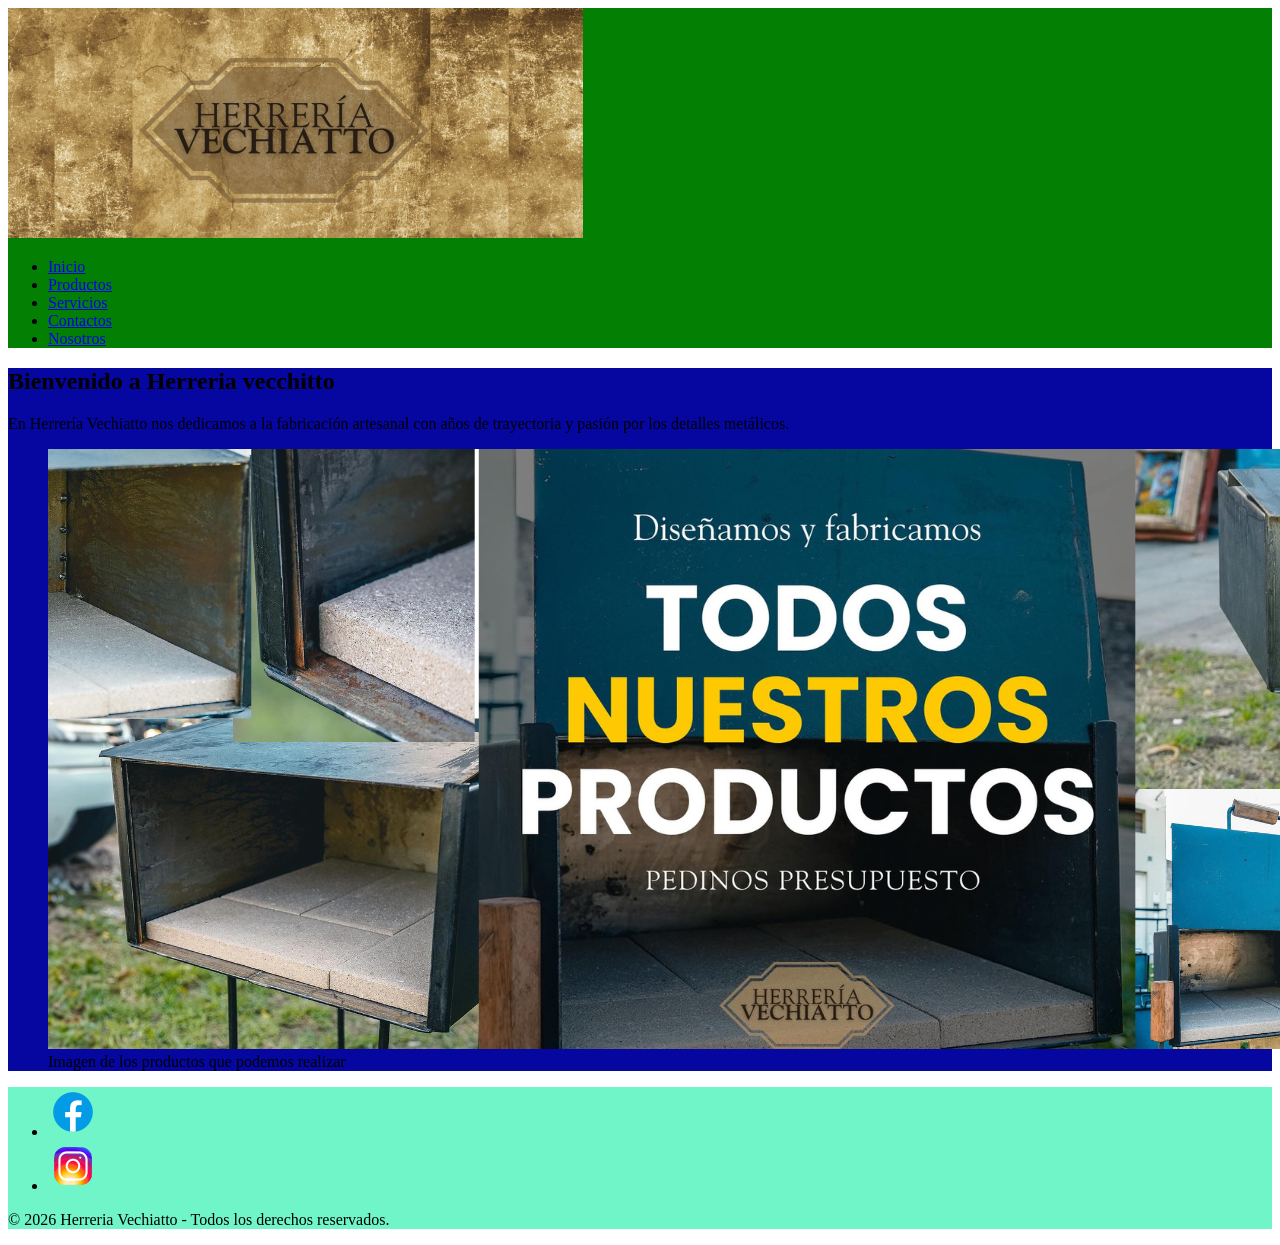
==== HerreriaVechiatto/index.html @ abb3033c "Add files via upload" ====
<!DOCTYPE html>
<html lang="es">
<head>
    <meta charset="UTF-8">
    <meta name="viewport" content="width=device-width, initial-scale=1.0">
    <title>Herreria Vechiatto</title>
    <link rel="stylesheet" href="./css/styles.css">
</head>
<body>
    <header>
        <img src="asests/imagen/logo e-commerce.png" alt="logo del negocio">
        <nav>
            <ul>
                <li><a href="index.html">Inicio</a></li>
                <li><a href="pages/productos.html">Productos</a></li>
                <li><a href="pages/servicios.html">Servicios</a></li>
                <li><a href="pages/contactos.html">Contactos</a></li>
                <li><a href="pages/nosotros.html">Nosotros</a></li>
            </ul>
        </nav>
    </header>
    
    <main>
        <section>
            <h1>Bienvenido a Herreria vecchitto</h1>
            <p id="parafo" class="parrafo" >En Herrería Vechiatto nos dedicamos a la fabricación artesanal con años de trayectoria y pasión por los detalles metálicos.</p>
            <figure>
                <img src="asests/imagen/Diseño sin título.png" alt="Nuestro productos">
                <figcaption>Imagen de los productos que podemos realizar</figcaption>
            </figure>
        </section>
    </main>


<footer>
        <nav>
            <ul>
                <li>
                    <a href="https://www.facebook.com/vechiattoherreria/?locale=es_LA" target="_blank" rel="noopener noreferrer">
                        <img src="asests/logos de redes/icons8-facebook-50.png" alt="Logo de Facebook"> 
                    </a>
                </li>
                <li>
                    <a href="https://www.instagram.com/vechiattoherreria/?hl=es" target="_blank" rel="noopener noreferrer">
                        <img src="asests/logos de redes/icons8-instagram-50.png" alt="Logo de Instagram">
                    </a>
                </li>
            </ul>
        </nav>
        <p>&copy; 2026 Herreria Vechiatto - Todos los derechos reservados.</p>
    </footer>

</body>

</html>
---- HerreriaVechiatto/css/styles.css ----
/* Selector de ID (vale 100 puntos) */
#parrafo {
    color: rgb(17, 194, 17); /* Verde */
}

    header{ 
        background-color: rgb(3, 128, 3);


    }

    main{

        background-color: rgb(6, 6, 161);

    }

    footer{
        background-color: rgb(111, 245, 200);
    }
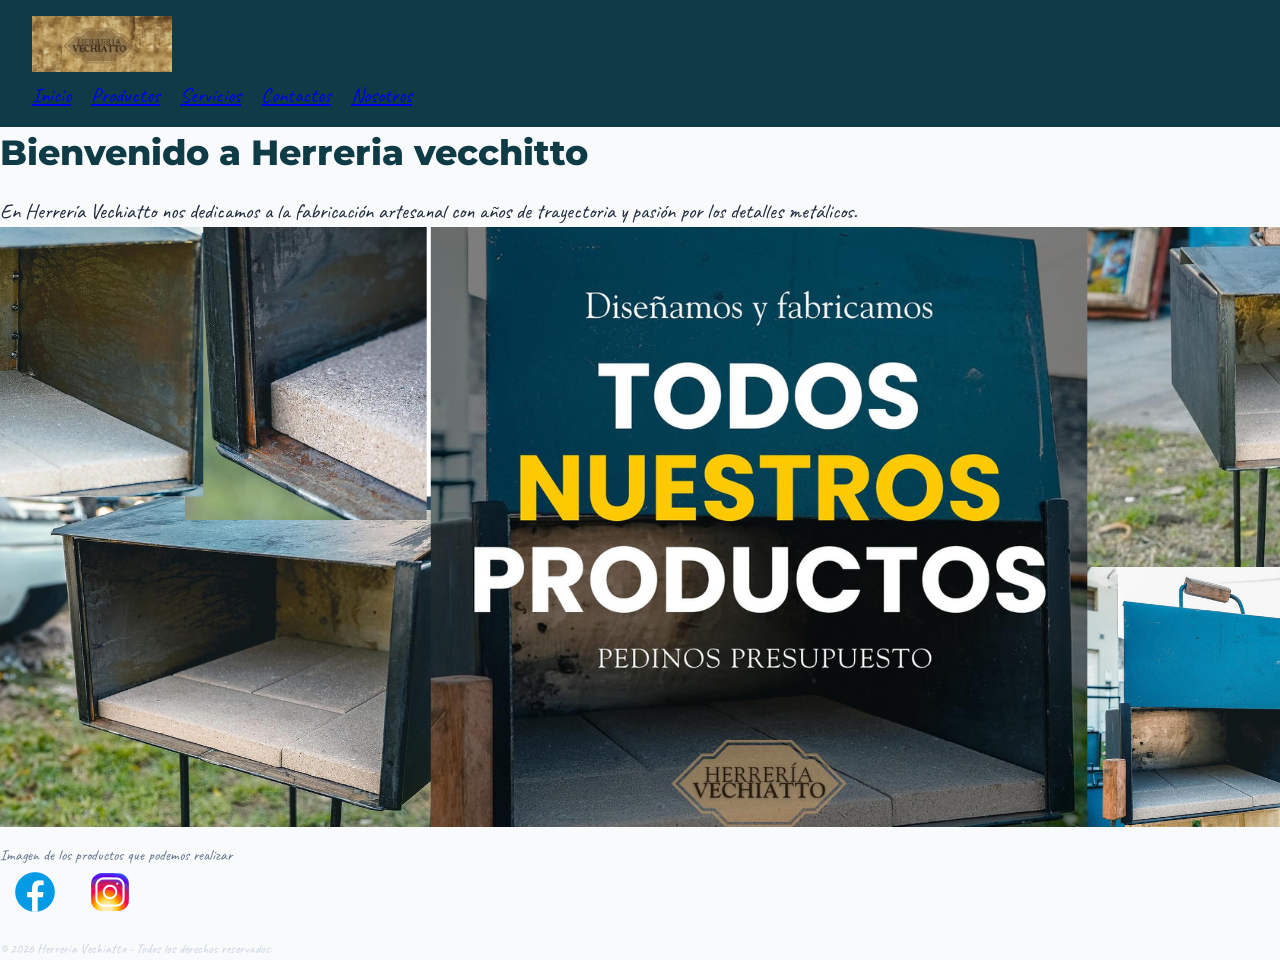
==== commit 3801f968: "Pre-entrega2" ====
--- a/HerreriaVechiatto/index.html
+++ b/HerreriaVechiatto/index.html
@@ -5,49 +5,50 @@
     <meta name="viewport" content="width=device-width, initial-scale=1.0">
     <title>Herreria Vechiatto</title>
     <link rel="stylesheet" href="./css/styles.css">
+    
 </head>
 <body>
-    <header>
-        <img src="asests/imagen/logo e-commerce.png" alt="logo del negocio">
-        <nav>
+    <header class="header-principal">
+        <img class="logo-header" src="asests/imagen/logo e-commerce.png" alt="logo del negocio">
+        <nav class="menu-navegacion">
             <ul>
-                <li><a href="index.html">Inicio</a></li>
-                <li><a href="pages/productos.html">Productos</a></li>
-                <li><a href="pages/servicios.html">Servicios</a></li>
-                <li><a href="pages/contactos.html">Contactos</a></li>
-                <li><a href="pages/nosotros.html">Nosotros</a></li>
+                <li class="item-navegacion"><a href="index.html">Inicio</a></li>
+                <li class="item-navegacion"><a href="pages/productos.html">Productos</a></li>
+                <li class="item-navegacion"><a href="pages/servicios.html">Servicios</a></li>
+                <li class="item-navegacion"><a href="pages/contactos.html">Contactos</a></li>
+                <li class="item-navegacion"><a href="pages/nosotros.html">Nosotros</a></li>
             </ul>
         </nav>
     </header>
     
-    <main>
-        <section>
+    <main class="contenedor-principal">
+        <section class="seccion-destacados">
             <h1>Bienvenido a Herreria vecchitto</h1>
-            <p id="parafo" class="parrafo" >En Herrería Vechiatto nos dedicamos a la fabricación artesanal con años de trayectoria y pasión por los detalles metálicos.</p>
+            <p class="parafo">En Herrería Vechiatto nos dedicamos a la fabricación artesanal con años de trayectoria y pasión por los detalles metálicos.</p>
             <figure>
                 <img src="asests/imagen/Diseño sin título.png" alt="Nuestro productos">
-                <figcaption>Imagen de los productos que podemos realizar</figcaption>
+                <figcaption class="leyenda-imagen">Imagen de los productos que podemos realizar</figcaption>
             </figure>
         </section>
     </main>
 
 
-<footer>
+<footer class="footer-princial">
         <nav>
-            <ul>
-                <li>
+            <ul class="redes-sociales">
+                <li class="item-redes">
                     <a href="https://www.facebook.com/vechiattoherreria/?locale=es_LA" target="_blank" rel="noopener noreferrer">
                         <img src="asests/logos de redes/icons8-facebook-50.png" alt="Logo de Facebook"> 
                     </a>
                 </li>
-                <li>
+                <li class="item-redes">
                     <a href="https://www.instagram.com/vechiattoherreria/?hl=es" target="_blank" rel="noopener noreferrer">
                         <img src="asests/logos de redes/icons8-instagram-50.png" alt="Logo de Instagram">
                     </a>
                 </li>
             </ul>
         </nav>
-        <p>&copy; 2026 Herreria Vechiatto - Todos los derechos reservados.</p>
+        <p class="texto-footer">&copy; 2026 Herreria Vechiatto - Todos los derechos reservados.</p>
     </footer>
 
 </body>
--- a/HerreriaVechiatto/css/styles.css
+++ b/HerreriaVechiatto/css/styles.css
@@ -1,20 +1,216 @@
-/* Selector de ID (vale 100 puntos) */
-#parrafo {
-    color: rgb(17, 194, 17); /* Verde */
-}
-
-    header{ 
-        background-color: rgb(3, 128, 3);
-
-
-    }
-
-    main{
-
-        background-color: rgb(6, 6, 161);
-
-    }
-
-    footer{
-        background-color: rgb(111, 245, 200);
-    }
+/* ==========================================
+   1. TIPOGRAFÍA EXTERNA (Google Fonts)
+   ========================================== */
+@import url('https://fonts.googleapis.com/css2?family=Caveat:wght@400..700&family=Montserrat:wght@600;800&display=swap');
+
+/* ==========================================
+   2. PALETA DE COLORES (HEX) Y VARIABLES
+   ========================================== */
+:root {
+    --color-primario: #0f3b46;   /* Azul Petróleo Industrial */
+    --color-secundario: #1e293b; /* Gris Hierro Oscuro */
+    --color-acento: #facc15;     /* Amarillo Brillante */
+    --color-marca: #b8860b;      /* Dorado / Óxido */
+    --color-fondo: #f8fafc;      /* Blanco Grisáceo */
+    --color-blanco: #ffffff;
+    
+    --fuente-titulos: 'Montserrat', sans-serif;
+    --fuente-cuerpo: 'Caveat', cursive;
+}
+
+/* ==========================================
+   3. RESET Y ESTILOS GENERALES
+   ========================================== */
+* {
+    margin: 0;
+    padding: 0;
+    box-sizing: border-box;
+}
+
+body {
+    background-color: var(--color-fondo);
+    color: var(--color-secundario);
+    font-family: var(--fuente-cuerpo);
+    font-size: 1.3rem; /* Tamaño adecuado para la tipografía Caveat */
+    line-height: 1.5;
+}
+
+/* Jerarquía tipográfica mediante clases */
+.parrafo {
+    color: var(--color-secundario);
+    font-size: 1.2rem;
+    margin-bottom: 1rem;
+}
+
+h1, h2, h3 {
+    font-family: var(--fuente-titulos);
+    color: var(--color-primario);
+    font-weight: 800;
+}
+
+h1 {
+    font-size: 2.2rem;
+    margin-bottom: 1rem;
+}
+
+/* ==========================================
+   4. ENCABEZADO Y NAVEGACIÓN (HEADER)
+   ========================================== */
+.header-principal {
+    background-color: var(--color-primario);
+    padding: 1rem 2rem;
+}
+
+.logo-header {
+    max-width: 140px;
+    height: auto;
+    display: block;
+    margin-bottom: 0.5rem;
+}
+
+.menu-navegacion {
+    list-style: none;
+}
+
+.item-navegacion {
+    display: inline-block;
+    margin-right: 15px;
+}
+
+/* Forzar color blanco en todos los estados del enlace */
+.enlace-navegacion,
+.enlace-navegacion:link,
+.enlace-navegacion:visited {
+    color: var(--color-blanco);
+    font-family: var(--fuente-titulos);
+    font-weight: 600;
+    font-size: 0.95rem;
+    text-decoration: none;
+}
+
+/* Color amarillo de acento al pasar el cursor */
+.enlace-navegacion:hover,
+.enlace-navegacion:active {
+    color: var(--color-acento);
+}
+}
+
+/* ==========================================
+   5. CONTENIDO PRINCIPAL (MAIN Y SECCIONES)
+   ========================================== */
+.contenedor-principal {
+    padding: 2rem;
+    max-width: 1000px;
+    margin: 0 auto;
+}
+
+.seccion-destacada {
+    background-color: var(--color-blanco);
+    padding: 2rem;
+    border-radius: 8px;
+    border-left: 5px solid var(--color-marca);
+}
+
+.imagen-destacada {
+    max-width: 100%;
+    height: auto;
+    border-radius: 6px;
+    margin-top: 1rem;
+}
+
+.leyenda-imagen {
+    font-size: 0.95rem;
+    color: #64748b;
+    margin-top: 0.5rem;
+}
+
+/* ==========================================
+   6. PIE DE PÁGINA (FOOTER)
+   ========================================== */
+.footer-principal {
+    background-color: var(--color-primario);
+    color: var(--color-blanco);
+    text-align: center;
+    padding: 1.5rem;
+    margin-top: 2rem;
+}
+
+.redes-sociales {
+    list-style: none;
+    margin-bottom: 0.8rem;
+}
+
+.item-redes {
+    display: inline-block;
+    margin: 0 10px;
+}
+
+.icono-redes {
+    width: 28px;
+    height: 28px;
+}
+
+.texto-footer {
+    font-size: 0.85rem;
+    margin-bottom: 0;
+    color: #cbd5e1;
+}
+
+/* ==========================================
+   7. FORMULARIO DE CONTACTO
+   ========================================== */
+form {
+    margin-top: 1.5rem;
+    max-width: 500px;
+}
+
+form div {
+    margin-bottom: 1.2rem;
+    display: flex;
+    flex-direction: column;
+}
+
+label {
+    font-family: var(--fuente-titulos);
+    font-size: 0.95rem;
+    font-weight: 600;
+    color: var(--color-primario);
+    margin-bottom: 0.4rem;
+}
+
+input[type="text"],
+input[type="email"],
+textarea {
+    width: 100%;
+    padding: 0.75rem;
+    font-family: inherit;
+    font-size: 1rem;
+    border: 1px solid #cbd5e1;
+    border-radius: 6px;
+    background-color: #ffffff;
+    outline: none;
+    transition: border-color 0.3s ease;
+}
+
+input[type="text"]:focus,
+input[type="email"]:focus,
+textarea:focus {
+    border-color: var(--color-primario);
+}
+
+button[type="submit"] {
+    background-color: var(--color-primario);
+    color: var(--color-blanco);
+    font-family: var(--fuente-titulos);
+    font-weight: 700;
+    font-size: 1rem;
+    padding: 0.8rem 1.8rem;
+    border: none;
+    border-radius: 6px;
+    cursor: pointer;
+    transition: background-color 0.3s ease;
+}
+
+button[type="submit"]:hover {
+    background-color: var(--color-marca);
+}
